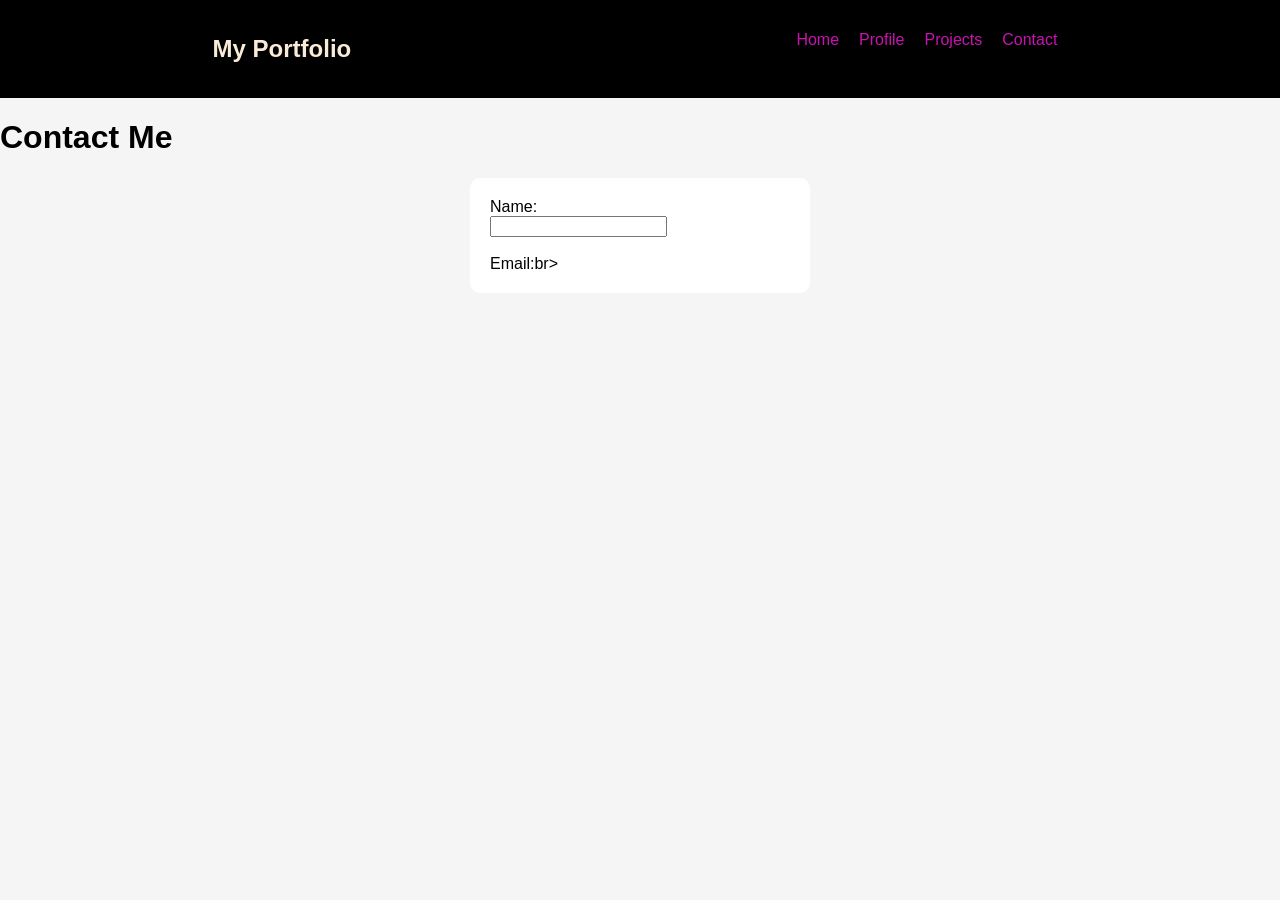
==== contact.html @ 5981d26a "First commit" ====
<!DOCTYPE html>
<html>
    <head>
        <title>Portfolio</title>
     <link rel="stylesheet" href="style.css"
    </head>
    <body>
    <nav>
        <h2>My Portfolio</h2>
        <ul>
            <li><a href="index.html">Home</a></li>
            <li><a href="profile.html">Profile</a></li>
            <li><a href="project.html">Projects</a></li>
            <li><a href="Contact.html">Contact</a></li>
        </ul>
    </nav>
    <h1>Contact Me</h1>
    <form>
        <label>Name:</label><br>
        <input type="text" required><br><br>
        
        <label>Email:</label>br><br>

    </form>
   </body>
   </html>
---- style.css ----
body {
    font-family: Arial;
    margin: auto;
    background-color: whitesmoke;
}
nav {
    display: flex;
    justify-content:space-around;
    background: black;
    color: rgb(42, 6, 170);
    padding: 15px;
}
nav ul{
    display: flex;
    list-style: none;
}
nav h2{
    color: antiquewhite;
    justify-content: end;

}
nav ul li{
    margin: 0 10px;
}
nav ul li a {
    color: rgb(201, 18, 176);
    text-decoration: none;
    }



}
.Gold {
    text-align: center;
    padding: 50px;
}
.project-container  {
    display: flex;
    flex-wrap: wrap;
    gap: 20px;
    padding: 20px;
    background: rgb(29, 3, 47);


}
.project-container img {
    width: 100%;
    border-radius: 10px;
    padding: 15px;
}
.project-box {
    background-color: white;
    padding: 15px;
    border-radius: 10px;
    width: 200px;
    box-shadow: 0 4px 8px rgba(0,0,0 0.1);``
}
.project-box  h3{
    color: rgb(130, 30, 141);
}
.project-box img {
    width: 100%;
    border-radius: 10px;
}

}
nav h1 {
    color: blue;
}

form {
    width: 300px;
    margin: auto;
}
@media(max-width:768px) {
.project-container img {
    width: 100px;
}
nav {
    flex-direction: column;
    align-items: center;
}
}
form {
    background-color: white;
    padding: 20px;
    margin: 20px auto;
    width: 300px;
    border-radius: 10px;
}
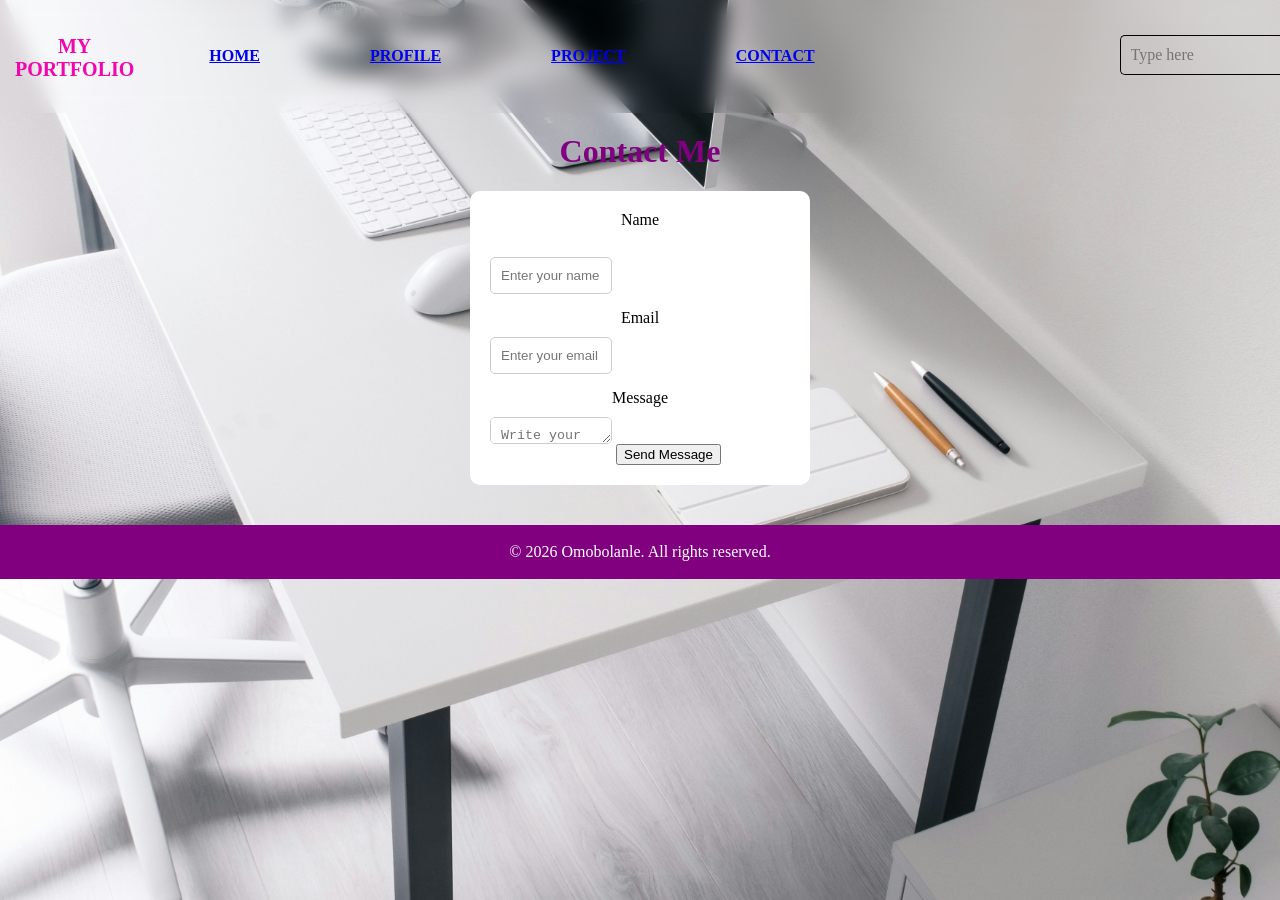
==== commit 9971a52f: "improved layout and design styling" ====
--- a/contact.html
+++ b/contact.html
@@ -4,23 +4,40 @@
         <title>Portfolio</title>
      <link rel="stylesheet" href="style.css"
     </head>
-    <body>
+    <body class="contact-page"> 
+     <body>
+        
     <nav>
-        <h2>My Portfolio</h2>
-        <ul>
-            <li><a href="index.html">Home</a></li>
-            <li><a href="profile.html">Profile</a></li>
-            <li><a href="project.html">Projects</a></li>
-            <li><a href="Contact.html">Contact</a></li>
+      <h1 class="logo">MY PORTFOLIO</h1>
+
+               <ul>
+            <li><a href="index.html">HOME</a></li>
+            <li><a href="profile.html">PROFILE</a></li>
+            <li><a href="project.html">PROJECT</a></li>
+            <li><a href="contact.html">CONTACT</a></li>
         </ul>
-    </nav>
-    <h1>Contact Me</h1>
+
+        <div class="search">
+        <input class="srch" type="search" name="" placeholder="Type here">
+        <button class="btn">Search</button>
+        </nav>
+     <h1 class="blue">Contact Me</h1>
     <form>
-        <label>Name:</label><br>
-        <input type="text" required><br><br>
+        <label>Name</label><br>
+        <input type="text" placeholder="Enter your name" required>
+
+        <label>Email</label>
+        <input type="email" placeholder="Enter your email" required>
         
-        <label>Email:</label>br><br>
+        <label>Message</label>
+        <textarea placeholder="Write your message" required></textarea>
+
+        <button type="submit">Send Message</button>
 
     </form>
+
+    <footer>
+        <p>&copy 2026 Omobolanle. All rights reserved.</p>
+    </footer>
    </body>
    </html>
--- a/style.css
+++ b/style.css
@@ -1,71 +1,165 @@
-body {
-    font-family: Arial;
+body{
+font-family: Arial sans-serif;
     margin: auto;
-    background-color: whitesmoke;
+    margin: 0;
+    background-image:url(images/design\ desk\ 2.jpg);
+    background-size: cover;
+    background-position: center;
+    background-repeat: no-repeat;
+
 }
 nav {
     display: flex;
-    justify-content:space-around;
-    background: black;
-    color: rgb(42, 6, 170);
-    padding: 15px;
+    justify-content:space-between;
+    backdrop-filter:blur(10px);
+    color:white;
+    padding:15px;
+    text-align:center;
+    align-items:center;
 }
 nav ul{
     display: flex;
     list-style: none;
-}
-nav h2{
-    color: antiquewhite;
-    justify-content: end;
-
-}
+    text-decoration: none;
+    font-weight: bold;
+    gap: 40px;
+    color: #000;
+}
+
 nav ul li{
-    margin: 0 10px;
-}
-nav ul li a {
-    color: rgb(201, 18, 176);
-    text-decoration: none;
-    }
-
-
-
-}
+    margin: 0 35px;
+    color: white;
+
+}
+.my-name {
+    color: #ed1bb1;
+    font-weight: bold;
+}
+
+.logo{
+    color:#f008ae;
+    font-size:20px;
+    
+    
+}
+
+.heading{
+    text-align: center;
+    color: #ff4dcd;
+}
+.pink{
+    text-align: center;
+    font-size:20px;
+    font-weight: bolder;
+}
+.lists {
+    text-align: justify;
+         font-size: 20px;
+         font-weight: bolder;
+
+}
+.peg{
+    text-align: center;
+    color: purple;
+    font-weight: bolder;
+    font-size: 40px;
+} 
+.green{
+    align-items: center;
+    text-align: center;
+    font-weight: bolder;
+    font-size: 20px;
+}
+.profile-img{
+    width: 150px;
+    border-radius: 50px;
+    margin-bottom: 15px;
+    height: 120px;
+    display: block;
+    object-fit: cover;
+    margin: 0 auto 15px;
+}
+
+.lists {
+    color: #ff4dcd;
+}
+
+
 .Gold {
-    text-align: center;
-    padding: 50px;
+    text-align: justify;
+    padding: 100px;
+    color: #000;
+    background: rgba(0,0,0 0.4);
 }
 .project-container  {
     display: flex;
     flex-wrap: wrap;
-    gap: 20px;
+    gap: 35px;
     padding: 20px;
-    background: rgb(29, 3, 47);
-
+    background:rgb(41, 38, 38);
+    width: 1300px;
+    margin: 40px auto;
+    border-radius: 15px;
 
 }
 .project-container img {
     width: 100%;
     border-radius: 10px;
     padding: 15px;
+    height: auto;
 }
 .project-box {
     background-color: white;
     padding: 15px;
     border-radius: 10px;
-    width: 200px;
+    width: 350px;
     box-shadow: 0 4px 8px rgba(0,0,0 0.1);``
-}
-.project-box  h3{
-    color: rgb(130, 30, 141);
+    color: #ff758c;
+    margin:15px;
+    
+
 }
 .project-box img {
     width: 100%;
     border-radius: 10px;
 }
 
-}
-nav h1 {
-    color: blue;
+nav h1{
+    text-align: center;
+}
+.lists {
+    text-align: center;
+}
+.blue{
+    text-align: center;
+    color: purple;
+}
+.profile{
+    text-align: center;
+    padding: 40px 20px;
+
+}
+.profile-card {
+    background: white;
+    max-width: 600px;
+    margin:20px auto;
+    padding: 25px;
+    border-radius: 15px;
+    box-shadow: 0 5px 15px rgba(0,0,0 0.1);
+}
+.skills{
+    margin-top: 20px;
+    display: flex;
+    flex-wrap: wrap;
+    justify-content: center;
+    gap: 10px;
+}
+.skill {
+    background: purple;
+    color: white;
+    padding: 10px 15px;
+    border-radius: 20px;
+    font-size: 14px;
 }
 
 form {
@@ -73,20 +167,123 @@
     margin: auto;
 }
 @media(max-width:768px) {
-.project-container img {
-    width: 100px;
-}
-nav {
-    flex-direction: column;
-    align-items: center;
-}
-}
+
+  }
+
+
 form {
     background-color: white;
     padding: 20px;
     margin: 20px auto;
+    width: 30px;
+    border-radius: 10px;
+}
+.project-box:hover{
+    transform: :scale(1.05);
+    transition:0.3s;
+}
+h1{
+    color: #333;
+    margin-top: 20px;
+}
+
+
+.search {
+    width: 330px;
+    float: left;
+    margin-left: 270px;
+    display: flex;
+    gap: 5px;
+}
+.srch{
+    font-family: 'Times New Roman';
+    width: 200px;
+    height: 40px;
+    background: transparent;
+    border: 1px solid black;
+    margin-top: 13px;
+    color: #fff;
+    border-right: none;
+    font-size: 16px;
+    float: left;
+    padding: 10px;
+    border-bottom-left-radius: 5px;
+    border-top-left-radius: ;
+}
+.btn{
+    width: 100px;
+    height: 40px;
+    background: purple;
+    border: 2px solid #ff758c;
+    margin-top: 13px;
+    color: #fff;
+    font-size: 15px;
+    border-bottom-right-radius: 5px;
+    
+}
+.btn:focus{
+    outline: none;
+}
+.srch:focus{
+    outline: none;
+}
+
+form {
+    background: white;
     width: 300px;
-    border-radius: 10px;
-}
-
+    margin: 20px auto;
+    padding: 20px;
+    border-radius: 10px;
+}
+
+input, textarea {
+    width: 100px;
+    padding: 10px;
+    margin-top: 5px;
+    margin-bottom: 15px;
+    border-radius: 5px;
+    border: 1px solid #ccc;
+
+}
+ textarea {
+        height: 5px;
+     }
+button:hover {
+    background: pink;
+    color: black;
+}
+label {
+    display: block;
+    text-align: center;
+    margin-bottom: 5px;
+}
+.social-icons a {
+    color: #333;
+    text-decoration: none;
+    font-size: 20px;
+    color: white;
+    background: #333;
+    border-radius: 50px;
+    text-decoration: none;
+    padding: 10px;
+    transition: 0.3s;
+}
+.social-icons {
+    margin-top: 15px;
+    display: flex;
+    gap:15px;
+}
+.social-icons a :hover {
+    background: purple;
+    transform: scale(1.1);
+}
+footer {
+    text-align: center;
+    padding: 2px;
+    background: purple;
+    color: white;
+    margin-top: 40px;
+}
       
+
+
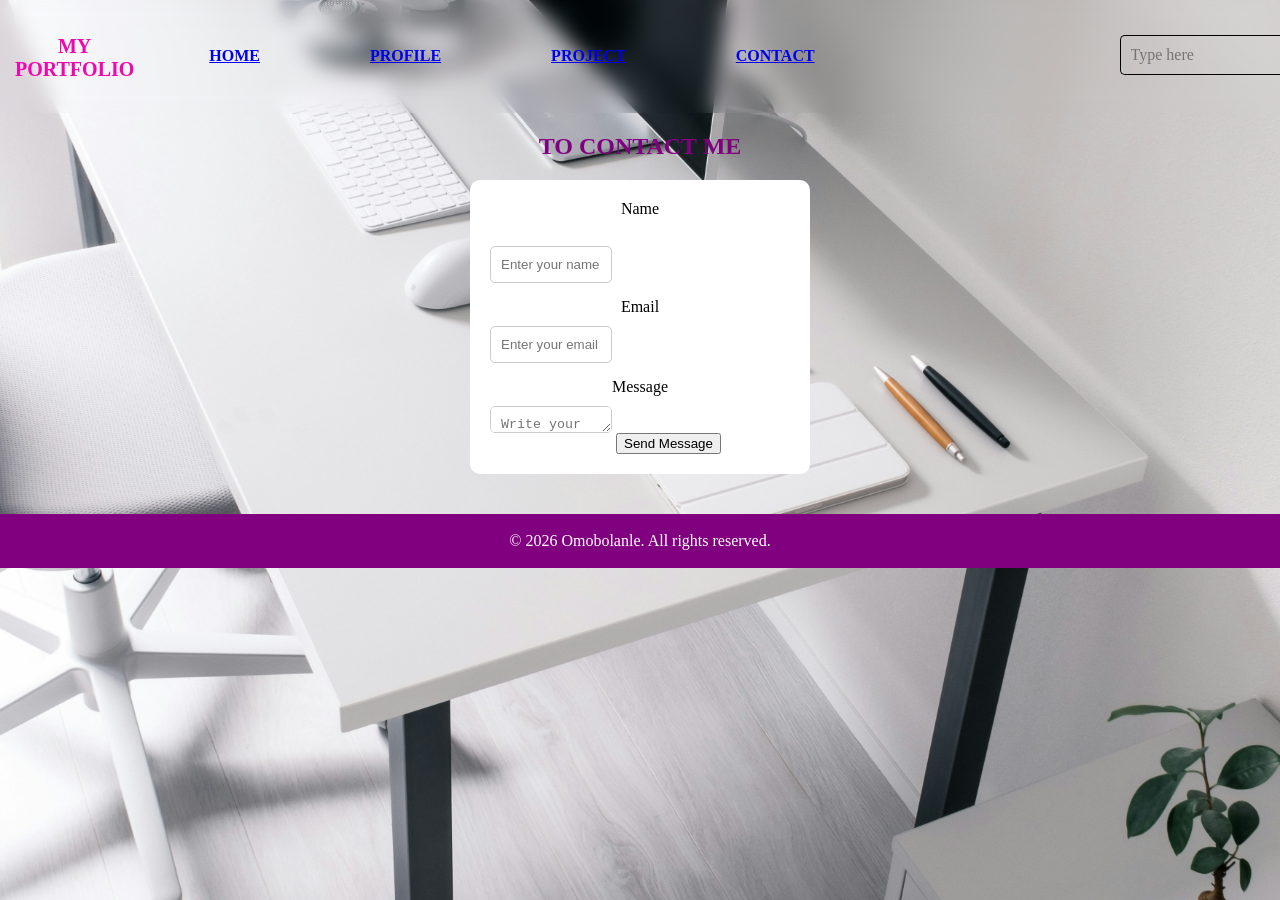
==== commit 44e514cf: "Final touches and improvement" ====
--- a/contact.html
+++ b/contact.html
@@ -21,7 +21,7 @@
         <input class="srch" type="search" name="" placeholder="Type here">
         <button class="btn">Search</button>
         </nav>
-     <h1 class="blue">Contact Me</h1>
+     <h2 class="contact-heading">TO CONTACT ME</h2>
     <form>
         <label>Name</label><br>
         <input type="text" placeholder="Enter your name" required>
--- a/style.css
+++ b/style.css
@@ -39,39 +39,21 @@
 .logo{
     color:#f008ae;
     font-size:20px;
-    
-    
-}
-
-.heading{
-    text-align: center;
-    color: #ff4dcd;
-}
-.pink{
-    text-align: center;
-    font-size:20px;
-    font-weight: bolder;
-}
-.lists {
-    text-align: justify;
-         font-size: 20px;
-         font-weight: bolder;
-
-}
-.peg{
+}
+
+
+.project-heading{
     text-align: center;
     color: purple;
     font-weight: bolder;
-    font-size: 40px;
+    font-size: 30px;
 } 
-.green{
-    align-items: center;
-    text-align: center;
-    font-weight: bolder;
-    font-size: 20px;
-}
+.profile{
+    font-size: larger;
+}
+
 .profile-img{
-    width: 150px;
+    width: 160px;
     border-radius: 50px;
     margin-bottom: 15px;
     height: 120px;
@@ -79,11 +61,6 @@
     object-fit: cover;
     margin: 0 auto 15px;
 }
-
-.lists {
-    color: #ff4dcd;
-}
-
 
 .Gold {
     text-align: justify;
@@ -115,7 +92,7 @@
     width: 350px;
     box-shadow: 0 4px 8px rgba(0,0,0 0.1);``
     color: #ff758c;
-    margin:15px;
+    margin: 15px;
     
 
 }
@@ -130,7 +107,7 @@
 .lists {
     text-align: center;
 }
-.blue{
+.contact-heading{
     text-align: center;
     color: purple;
 }
@@ -182,6 +159,7 @@
     transform: :scale(1.05);
     transition:0.3s;
 }
+
 h1{
     color: #333;
     margin-top: 20px;
@@ -208,7 +186,7 @@
     float: left;
     padding: 10px;
     border-bottom-left-radius: 5px;
-    border-top-left-radius: ;
+    
 }
 .btn{
     width: 100px;
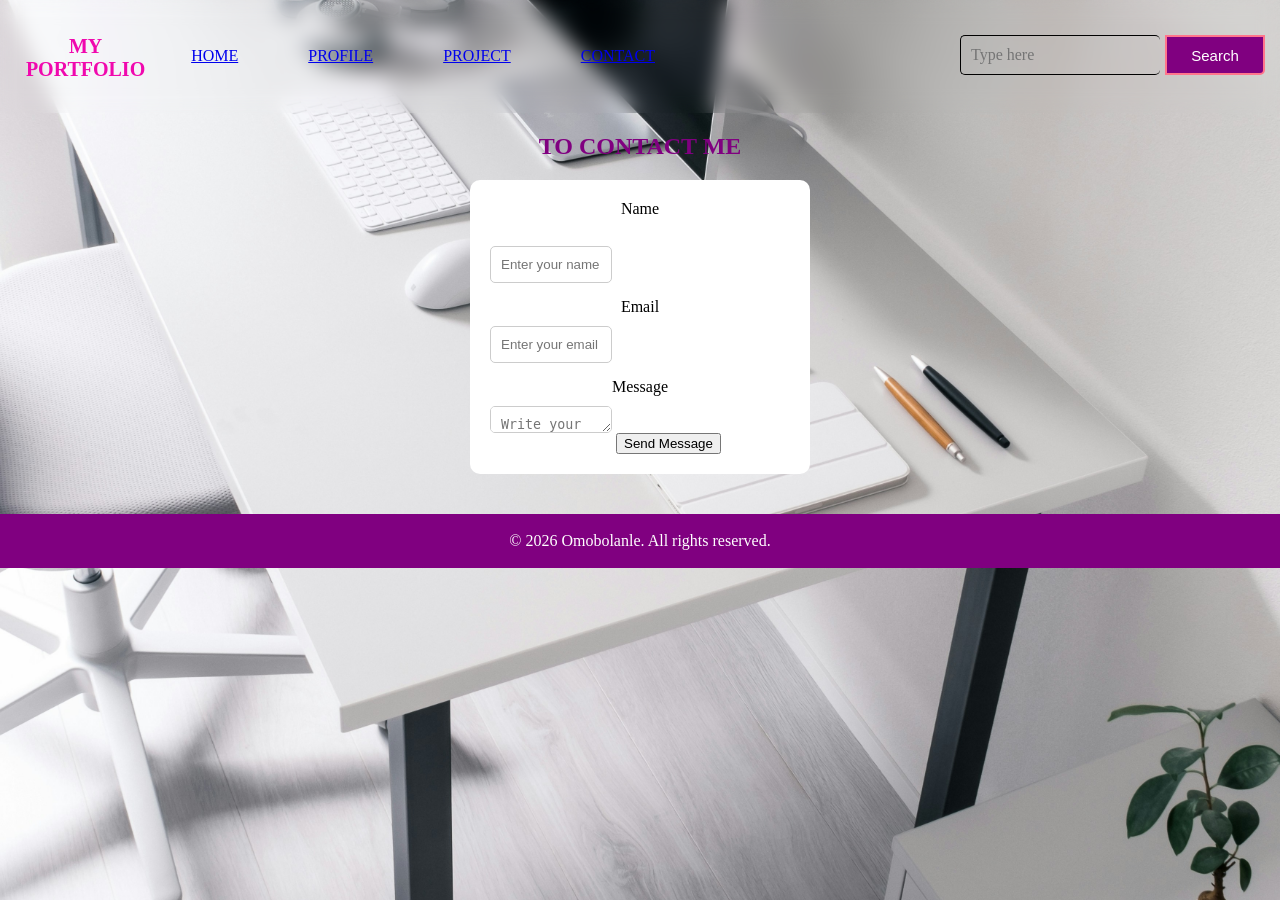
==== commit f1497865: "Fixed responsive navigation" ====
--- a/contact.html
+++ b/contact.html
@@ -2,7 +2,10 @@
 <html>
     <head>
         <title>Portfolio</title>
-     <link rel="stylesheet" href="style.css"
+     <link rel="stylesheet" href="style.css">
+     <meta name="viewport" content="width=device-width, initial-scale=1.0">
+
+     <link rel="stylesheet" href="https://cdnjs.cloudflare.com/ajax/libs/font-awesome/6.4.0/css/all.min.css">
     </head>
     <body class="contact-page"> 
      <body>
--- a/style.css
+++ b/style.css
@@ -17,13 +17,19 @@
     text-align:center;
     align-items:center;
 }
+@media(max-width:768px) {   
 nav ul{
-    display: flex;
     list-style: none;
     text-decoration: none;
     font-weight: bold;
     gap: 40px;
     color: #000;
+    flex-direction: column;
+    align-items: center;
+    justify-content: space-between;
+    
+}
+
 }
 
 nav ul li{
@@ -101,9 +107,6 @@
     border-radius: 10px;
 }
 
-nav h1{
-    text-align: center;
-}
 .lists {
     text-align: center;
 }
@@ -143,9 +146,6 @@
     width: 300px;
     margin: auto;
 }
-@media(max-width:768px) {
-
-  }
 
 
 form {
@@ -262,6 +262,28 @@
     color: white;
     margin-top: 40px;
 }
-      
-
-
+ .container {
+    width: 90%;
+    max-width: 1100px;
+    margin: 0 auto;
+ }    
+nav ul {
+    display: flex;
+    justify-content: space-between;
+    list-style: none;
+    padding: 0;
+}
+
+/* MOBILE FIX */
+@media (max-width: 768px) {
+    nav ul {
+        flex-direction: column !important;
+        align-items: center;
+    }
+
+    nav ul li {
+        margin: 10px 0;
+    }
+}
+
+
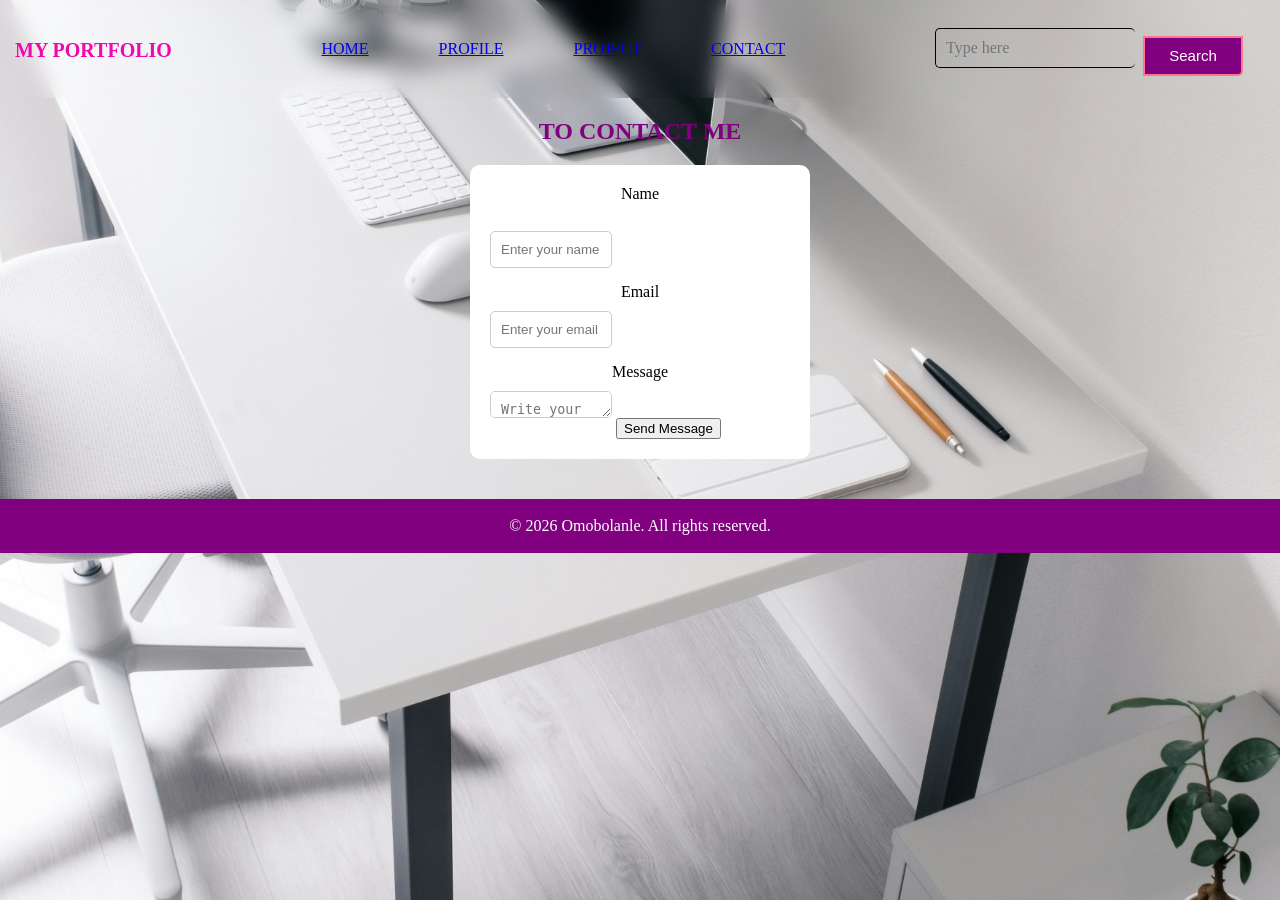
==== commit 5f6a96a5: "Re-fixed responsive navigation" ====
--- a/contact.html
+++ b/contact.html
@@ -23,6 +23,7 @@
         <div class="search">
         <input class="srch" type="search" name="" placeholder="Type here">
         <button class="btn">Search</button>
+        </div>
         </nav>
      <h2 class="contact-heading">TO CONTACT ME</h2>
     <form>
--- a/style.css
+++ b/style.css
@@ -16,6 +16,7 @@
     padding:15px;
     text-align:center;
     align-items:center;
+    flex-wrap: wrap;
 }
 @media(max-width:768px) {   
 nav ul{
@@ -27,6 +28,8 @@
     flex-direction: column;
     align-items: center;
     justify-content: space-between;
+    padding: 0;
+    display: flex;
     
 }
 
@@ -167,11 +170,11 @@
 
 
 .search {
+    display: flex;
     width: 330px;
-    float: left;
-    margin-left: 270px;
-    display: flex;
-    gap: 5px;
+    display: flex;
+    gap: 8px;
+    align-items: center;
 }
 .srch{
     font-family: 'Times New Roman';
@@ -266,7 +269,9 @@
     width: 90%;
     max-width: 1100px;
     margin: 0 auto;
- }    
+ }  
+ 
+ 
 nav ul {
     display: flex;
     justify-content: space-between;
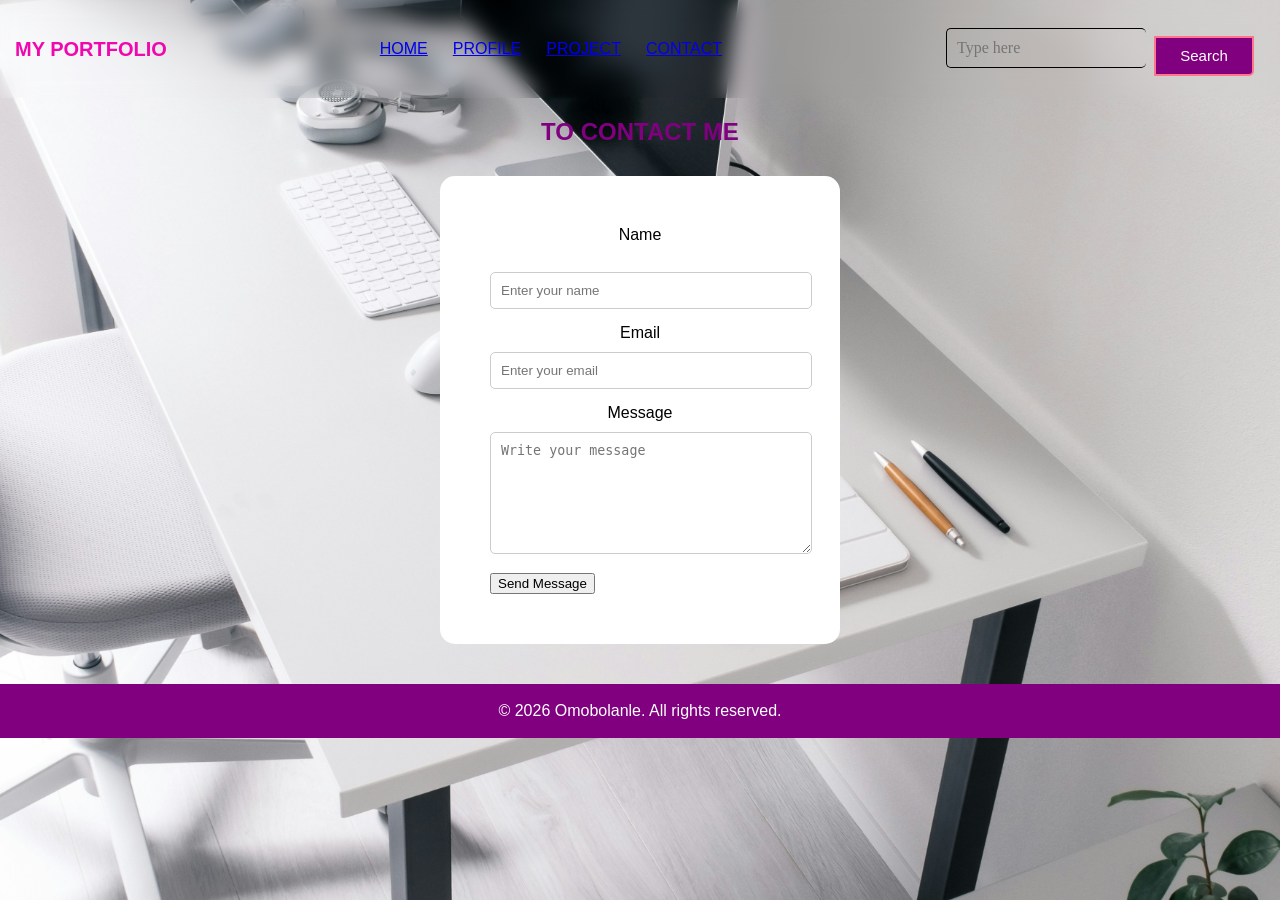
==== commit b6f484ea: "added changes overall" ====
--- a/contact.html
+++ b/contact.html
@@ -26,6 +26,7 @@
         </div>
         </nav>
      <h2 class="contact-heading">TO CONTACT ME</h2>
+     
     <form>
         <label>Name</label><br>
         <input type="text" placeholder="Enter your name" required>
--- a/style.css
+++ b/style.css
@@ -1,5 +1,5 @@
 body{
-font-family: Arial sans-serif;
+font-family: Arial, sans-serif;
     margin: auto;
     margin: 0;
     background-image:url(images/design\ desk\ 2.jpg);
@@ -12,11 +12,11 @@
     display: flex;
     justify-content:space-between;
     backdrop-filter:blur(10px);
-    color:white;
     padding:15px;
     text-align:center;
     align-items:center;
     flex-wrap: wrap;
+    gap: 10px;
 }
 @media(max-width:768px) {   
 nav ul{
@@ -43,11 +43,14 @@
 .my-name {
     color: #ed1bb1;
     font-weight: bold;
+    
+    
 }
 
 .logo{
     color:#f008ae;
     font-size:20px;
+    
 }
 
 
@@ -75,15 +78,17 @@
     text-align: justify;
     padding: 100px;
     color: #000;
-    background: rgba(0,0,0 0.4);
+    background: rgba(0,0,0,0.4);
+    
 }
 .project-container  {
     display: flex;
     flex-wrap: wrap;
     gap: 35px;
     padding: 20px;
-    background:rgb(41, 38, 38);
-    width: 1300px;
+    background:rgb(70, 67, 67);
+    max-width: 1300px;
+    width: 1200%;
     margin: 40px auto;
     border-radius: 15px;
 
@@ -99,7 +104,7 @@
     padding: 15px;
     border-radius: 10px;
     width: 350px;
-    box-shadow: 0 4px 8px rgba(0,0,0 0.1);``
+    box-shadow: 0 4px 8px rgba(0, 0, 0, 0.1);
     color: #ff758c;
     margin: 15px;
     
@@ -128,7 +133,7 @@
     margin:20px auto;
     padding: 25px;
     border-radius: 15px;
-    box-shadow: 0 5px 15px rgba(0,0,0 0.1);
+    box-shadow: 0 5px 15px rgba(0,0,0,0.1);
 }
 .skills{
     margin-top: 20px;
@@ -145,28 +150,20 @@
     font-size: 14px;
 }
 
-form {
-    width: 300px;
-    margin: auto;
-}
-
 
 form {
     background-color: white;
-    padding: 20px;
-    margin: 20px auto;
-    width: 30px;
-    border-radius: 10px;
+    padding: 50px;
+    margin: 30px auto;
+    width: 300px;
+    border-radius: 15px;
 }
 .project-box:hover{
-    transform: :scale(1.05);
+    transform:scale(1.05);
     transition:0.3s;
 }
 
-h1{
-    color: #333;
-    margin-top: 20px;
-}
+
 
 
 .search {
@@ -175,6 +172,7 @@
     display: flex;
     gap: 8px;
     align-items: center;
+    justify-content: center;
 }
 .srch{
     font-family: 'Times New Roman';
@@ -209,16 +207,9 @@
     outline: none;
 }
 
-form {
-    background: white;
-    width: 300px;
-    margin: 20px auto;
-    padding: 20px;
-    border-radius: 10px;
-}
 
 input, textarea {
-    width: 100px;
+    width: 100%;
     padding: 10px;
     margin-top: 5px;
     margin-bottom: 15px;
@@ -227,7 +218,7 @@
 
 }
  textarea {
-        height: 5px;
+        height: 100px;
      }
 button:hover {
     background: pink;
@@ -254,7 +245,7 @@
     display: flex;
     gap:15px;
 }
-.social-icons a :hover {
+.social-icons a:hover {
     background: purple;
     transform: scale(1.1);
 }
@@ -274,21 +265,25 @@
  
 nav ul {
     display: flex;
-    justify-content: space-between;
+    justify-content: center;
+    gap: 25px;
     list-style: none;
     padding: 0;
-}
-
-/* MOBILE FIX */
+    margin: 0;
+ }
+
 @media (max-width: 768px) {
     nav ul {
-        flex-direction: column !important;
-        align-items: center;
+       flex-direction: column;
+       align-items: center;
+       gap: 10px;
+ }
+ 
+ }
+
+    nav ul li {
+        margin:  0;
     }
 
-    nav ul li {
-        margin: 10px 0;
-    }
-}
-
-
+
+
